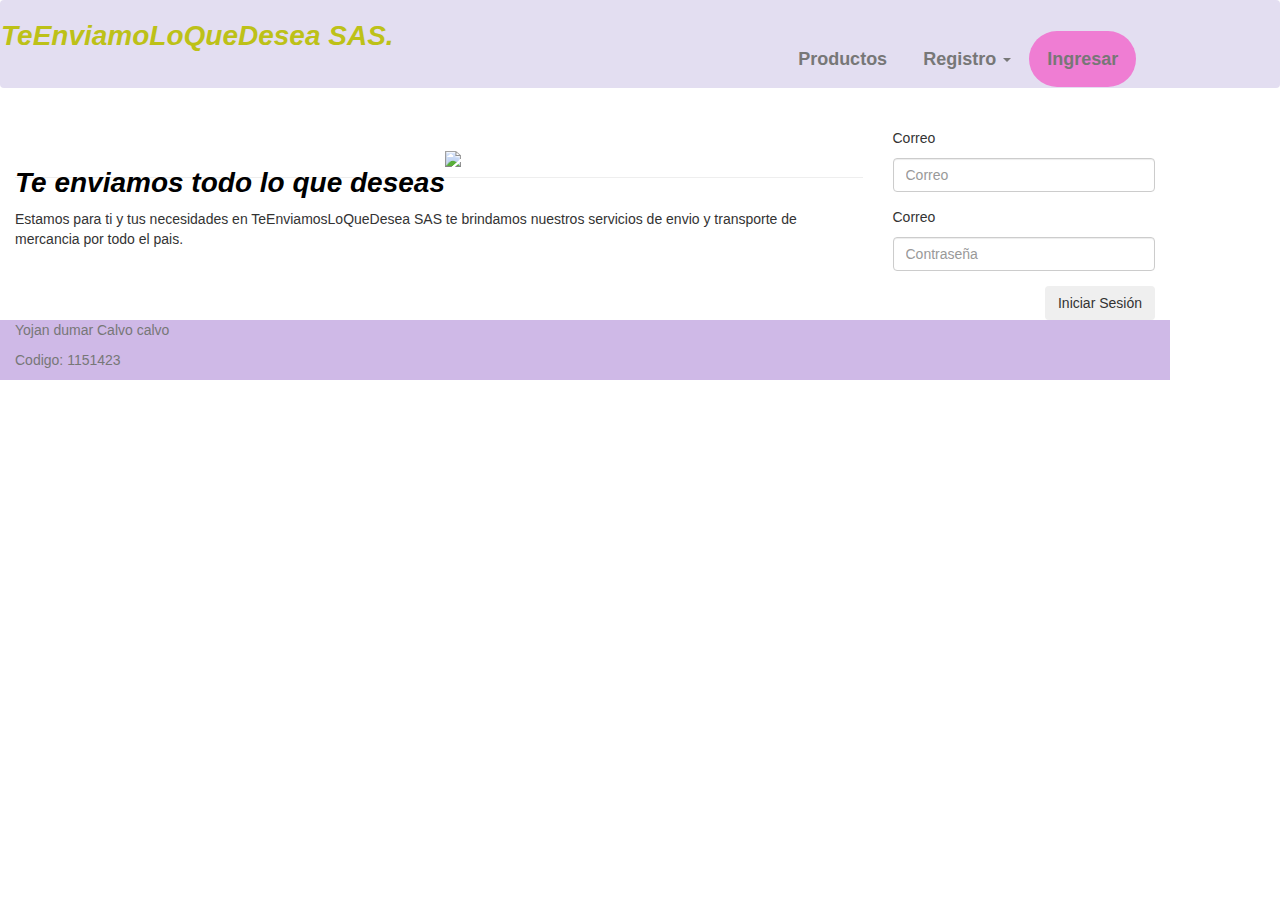
==== index.html @ 23fac76c "segunda parte" ====
<!DOCTYPE html>
<html>
<head>
  <meta charset="utf-8">
  <meta name="viewport" content="width=device-width, user-scalable=no, initial-sacale=1.0, maximum-scale=1.0, minimum-scale=1.0">
  <link rel="stylesheet" href="https://maxcdn.bootstrapcdn.com/bootstrap/3.3.7/css/bootstrap.min.css" integrity="sha384-BVYiiSIFeK1dGmJRAkycuHAHRg32OmUcww7on3RYdg4Va+PmSTsz/K68vbdEjh4u" crossorigin="anonymous">
  <link rel="stylesheet" href="css/estilo.css">
  <title>Inicio</title>
</head>
<body>
  <header class="navbar">
    <h1>TeEnviamoLoQueDesea SAS.</h1>
    <nav class="menu navbar-default">
      <div class="container-fluid navbar-header">
        <button type="button" class="navbar-toggle collapsed" data-toggle="collapse" data-target="#navbar-1">
          <samp class="sr-only"></samp>
          <span class="icon-bar"></span>
          <span class="icon-bar"></span>
          <span class="icon-bar"></span>
        </button>
        </div>
      <div class="collapse navbar-collapse container" id="navbar-1">
      <ul class="nav navbar-nav">
        <li ><a href="producto.html">Productos</a></li>
        <li >
          <a href="#" class="dropdown-toggle" data-toggle="dropdown">
            Registro <span class="caret"></span></a>
            <ul class="dropdown-menu">
              <li><a href="#">Clientes</a></li>
              <li><a href="#">Mensajeros</a></li>
              <li><a href="envio.html">Envios</a>
              </li>
            </ul>
          </li>
          <li><a class="btn-ingresar" href="index.html">Ingresar</a></li>
        </ul>
      </div>
      </nav>
  </header>
    <div class="container" id="contenedor">
      <div class="row">
        <div class="col-xs-12 col-sm-9">
          <div class="page-header">
            <h1>Te enviamos todo lo que deseas</h1>
            <p>Estamos para ti y tus necesidades en TeEnviamosLoQueDesea SAS te brindamos nuestros servicios de envio y transporte de mercancia por todo el pais.</p>
            <img src="https://www.e-ventilation.com.mx/productos/big/1496023304.jpg">
          </div>
        </div>
        <div class="col-xs-12 col-sm-3">
          <div class="Ingresar">
            <img src="http://www.100pies.net/Gifs/Transporte-Terrestre/Autobus/autobus-06.gif" alt="">
            <div class="m-login__wrapper">
              <div class="m-login__signin">
                <form class="m-login__form m-form" action="#">
                  <div class="form-group m-form__group">
                    <p class="text_login">Correo</p>
                    <input class="form-control m-input" type="text" placeholder="Correo" autocomplete="on" required="">
                  </div>
                  <div class="form-group m-form__group">
                    <p class="text_login">Correo</p>
                    <input class="form-control m-input m-login__form-input--last" type="password" placeholder="Contraseña" required="">
                  </div>
                  <div class="m-login__form-action">
                    <button class="btn btn-focus m-btn m-btn--pill m-btn--custom m-btn--air" type="submit" >
                      <span class="icon-share"></span>Iniciar Sesión
                    </button>
                  </div>
                </form>
              </div>
            </div>
          </div>
        </div>
      </div>
    </div>
    <footer>
      <div class="container" id="contenedor">
        <p class="text-muted">Yojan dumar Calvo calvo</p>
        <p class="text-muted">Codigo: 1151423</p>
      </div>

    </footer>
    <script src="https://ajax.googleapis.com/ajax/libs/jquery/3.2.1/jquery.min.js"></script>
    <script src="https://maxcdn.bootstrapcdn.com/bootstrap/3.3.7/js/bootstrap.min.js" integrity="sha384-Tc5IQib027qvyjSMfHjOMaLkfuWVxZxUPnCJA7l2mCWNIpG9mGCD8wGNIcPD7Txa" crossorigin="anonymous"></script>
  </body>
  </html>
---- css/estilo.css ----
*{
  margin: 0;
  padding: 0;
  box-sizing: border-box;
  font-family: arial;
}
h1{
color:rgb(189, 193, 24);
 float: left;
 font-style:italic;
 font-weight:bold;
 font-size:2em;
 font-family:'Helvetica','Verdana','Monaco',sans-serif;
}
header{
  background-color: rgba(186, 173, 221, 0.4);
}
.menu{
  background: none;
  width:auto;
  margin-top:30px;
  margin-right: 10%;
  float: right;
}
.menu li{
  list-style: none;
  font-weight: bold;
  font-size:18px;
}
.menu li a{
  padding: 18px;
  text-decoration: none;
  color: white;
  font-size: 18px;
  font-weight: bold;
  color: rgb(7, 5, 18);
}

.btn-ingresar {
	background-color:rgba(241, 105, 205, 0.83);
	border-radius: 3em;
	cursor: pointer;
	padding: .3em 1em;
}

.btn-ingresar:hover {
	background-color: #0a8ecd;
	transition: .2s;
	-webkit-transition: 1s;
}
.page-header h1{
  color: black;
  padding: 0;
 float: left;
}
.page-header p{
  float: left;
}
#contenedor{
  float: left;
}
.Ingresar img{
  width: 100%;
}
.m-login__form-action{
    text-align: center;
}
/**Formulario de Envío **/
input, textarea{
  width: 100%;
  height: 35px;
  border: 2px solid gray;
  margin-bottom: 5px;
}
textarea{
  height: 120px;
}
.botonSolicitar{
  background-color:rgba(130, 126, 200, 0.22);
  color: black;
  width: 100%;
  border: none;
  padding: 4px;
  cursor:pointer;
}

.links a:hover{
  background-color:rgba(147, 131, 226, 0.54);
}
label{
  padding: 6px;
}
footer #contenedor{
  background: rgba(183, 150, 219, 0.67);
}
/**Formulario de producto **/
button[type=submit]{
  float: right;
}
.botonEliminar{
    background-image:url(https://encrypted-tbn0.gstatic.com/images?q=tbn:ANd9GcQt0BdzBtU5od3z_vHN3XxohyOnKQbsur3VhA04qmlG8xwAQ0Ms);
}
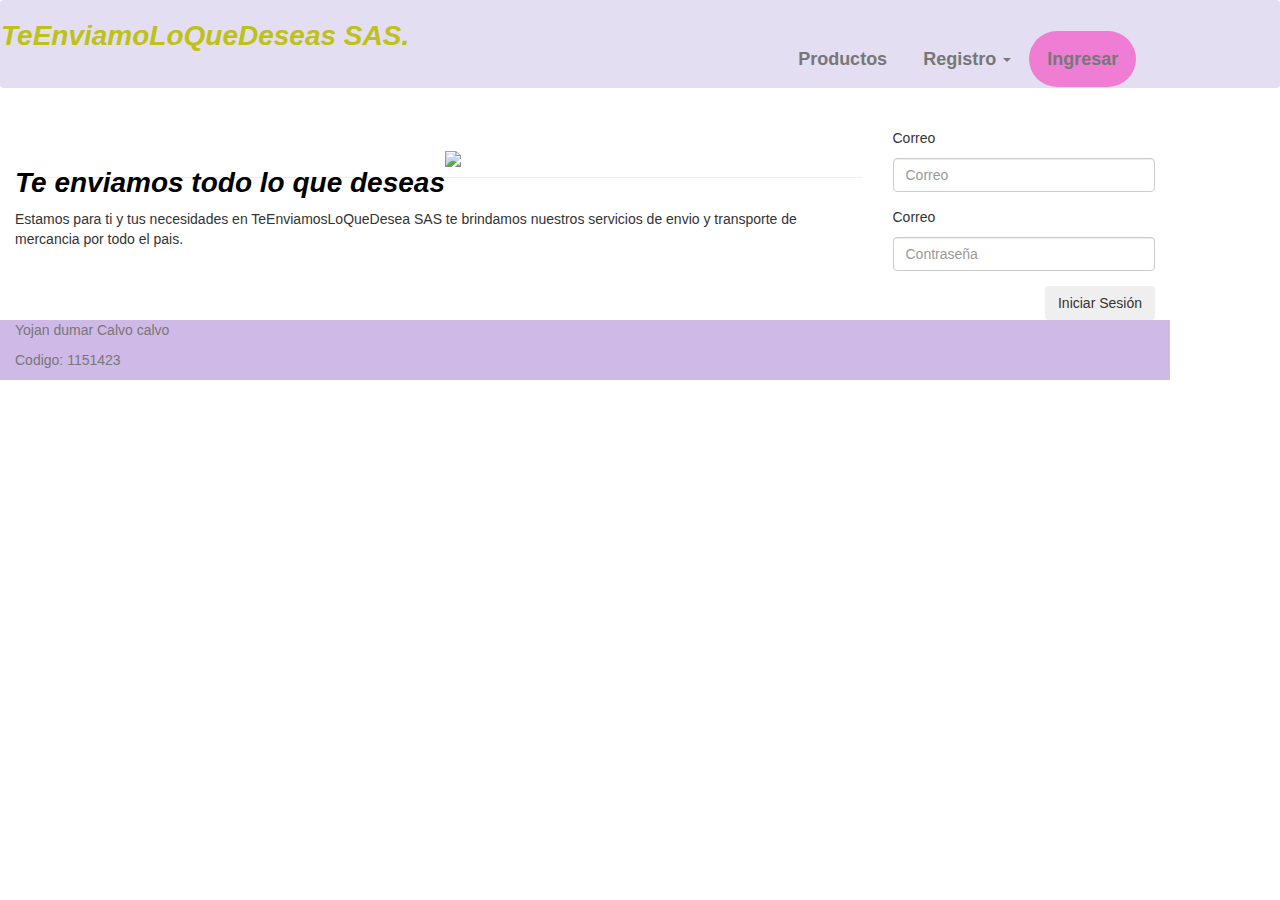
==== commit 94755930: "arreglo" ====
--- a/index.html
+++ b/index.html
@@ -1,4 +1,4 @@
-<!DOCTYPE html>
+﻿<!DOCTYPE html>
 <html>
 <head>
   <meta charset="utf-8">
@@ -9,7 +9,7 @@
 </head>
 <body>
   <header class="navbar">
-    <h1>TeEnviamoLoQueDesea SAS.</h1>
+    <h1>TeEnviamoLoQueDeseas SAS.</h1>
     <nav class="menu navbar-default">
       <div class="container-fluid navbar-header">
         <button type="button" class="navbar-toggle collapsed" data-toggle="collapse" data-target="#navbar-1">
